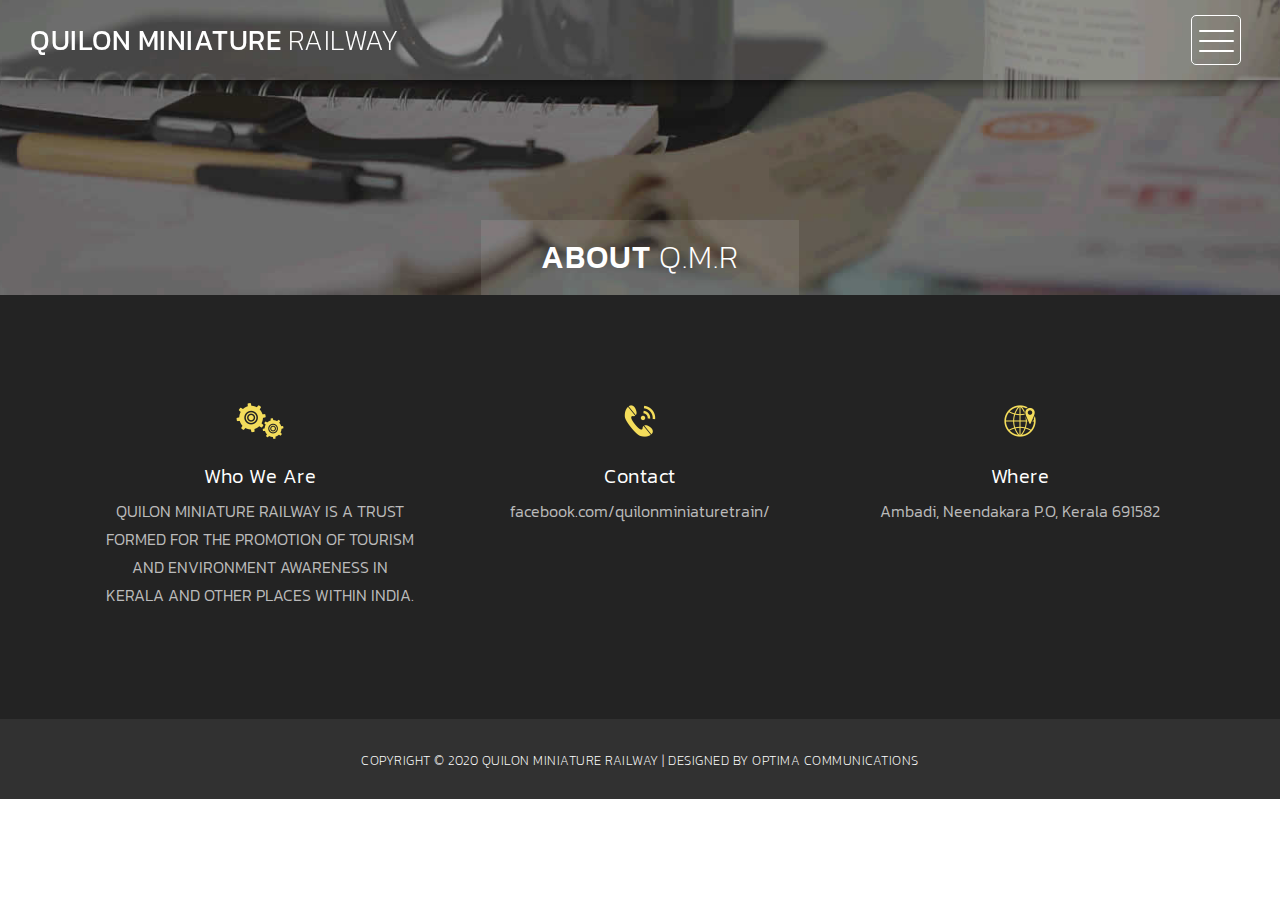
==== about.html @ 508ba332 "added an about page" ====
<!DOCTYPE html>
<html>
    <head>
        <meta charset="utf-8">
        <meta http-equiv="X-UA-Compatible" content="IE=edge,chrome=1">
        <title>About Quilon Miniature Railway</title>

        <meta name="description" content="">
        <meta name="viewport" content="width=device-width, initial-scale=1">
        <link rel="apple-touch-icon" href="apple-touch-icon.jpg">

        <link rel="stylesheet" href="css/bootstrap.min.css">
        <link rel="stylesheet" href="css/bootstrap-theme.min.css">
        <link rel="stylesheet" href="css/fontAwesome.css">
        <link rel="stylesheet" href="css/light-box.css">
        <link rel="stylesheet" href="css/templatemo-style.css">

        <link href="https://fonts.googleapis.com/css?family=Kanit:100,200,300,400,500,600,700,800,900" rel="stylesheet">

        <script src="js/vendor/modernizr-2.8.3-respond-1.4.2.min.js"></script>
    </head>

<body>

    <nav>
        <div class="logo">
            <a href="index.html">Quilon Miniature <em>Railway</em></a>
        </div>
      <div class="menu-icon">
        <span></span>
      </div>
    </nav>

    <div class="page-heading">
        <div class="container">
            <div class="heading-content">
                <h1>About <em>Q.M.R</em></h1>
            </div>
        </div>
    </div>


    <div class="services">
        <div class="container">
            <div class="col-md-4 col-sm-6">
                <div class="service-item">
                    <div class="icon">
                        <img src="img/service_1.png" alt="">
                    </div>
                    <div class="text">
                        <h4>Who We Are</h4>
                        <p>QUILON MINIATURE RAILWAY IS A TRUST FORMED FOR THE PROMOTION OF TOURISM AND ENVIRONMENT AWARENESS IN KERALA AND OTHER PLACES WITHIN INDIA.</p>
                    </div>
                </div>
            </div>
            <div class="col-md-4 col-sm-6">
                <div class="service-item">
                    <div class="icon">
                        <img src="img/service_2.png" alt="">
                    </div>
                    <div class="text">
                        <h4>Contact</h4>
                        <p>facebook.com/quilonminiaturetrain/</p>
                    </div>
                </div>
            </div>
            <div class="col-md-4 col-sm-6">
                <div class="service-item">
                    <div class="icon">
                        <img src="img/service_3.png" alt="">
                    </div>
                    <div class="text">
                        <h4>Where</h4>
                        <p>Ambadi, Neendakara P.O, Kerala 691582</p>
                    </div>
                </div>
            </div>
        </div>
    </div>


    

    <footer>
        <div class="container-fluid">
            <div class="col-md-12">
                <p>Copyright &copy; 2020 Quilon Miniature Railway 
    
    | Designed by Optima Communications</p>
            </div>
        </div>
    </footer>


      <!-- Modal button -->
    <div class="popup-icon">
      <button id="modBtn" class="modal-btn"><img src="img/contact-icon.png" alt=""></button>
    </div>  

    <!-- Modal -->
    <div id="modal" class="modal">
      <!-- Modal Content -->
      <div class="modal-content">
        <!-- Modal Header -->
        <div class="modal-header">
          <h3 class="header-title">Say hello to <em>Highway</em></h3>
          <div class="close-btn"><img src="img/close_contact.png" alt=""></div>    
        </div>
        <!-- Modal Body -->
        <div class="modal-body">
          <div class="col-md-6 col-md-offset-3">
            <form id="contact" action="" method="post">
                <div class="row">
                    <div class="col-md-12">
                      <fieldset>
                        <input name="name" type="text" class="form-control" id="name" placeholder="Your name..." required>
                      </fieldset>
                    </div>
                    <div class="col-md-12">
                      <fieldset>
                        <input name="email" type="email" class="form-control" id="email" placeholder="Your email..." required>
                      </fieldset>
                    </div>
                    <div class="col-md-12">
                      <fieldset>
                        <textarea name="message" rows="6" class="form-control" id="message" placeholder="Your message..." required></textarea>
                      </fieldset>
                    </div>
                    <div class="col-md-12">
                      <fieldset>
                        <button type="submit" id="form-submit" class="btn">Send Message Now</button>
                      </fieldset>
                    </div>
                </div>
            </form>
          </div>
        </div>
      </div>
    </div>

    

    <section class="overlay-menu">
      <div class="container">
        <div class="row">
          <div class="main-menu">
              <ul>
                  <li>
                      <a href="index.html">Home</a>
                  </li>
                  <li>
                      <a href="about.html">About Us</a>
                  </li>
                  
          </div>
        </div>
      </div>
    </section>

    <script src="https://ajax.googleapis.com/ajax/libs/jquery/1.11.2/jquery.min.js"></script>
    <script>window.jQuery || document.write('<script src="js/vendor/jquery-1.11.2.min.js"><\/script>')</script>

    <script src="js/vendor/bootstrap.min.js"></script>
    
    <script src="js/plugins.js"></script>
    <script src="js/main.js"></script>

</body>
</html>
---- css/light-box.css ----
/* LIGHT BOX */

body:after {
  content: url(../img/close.png) url(../img/loading.gif) url(../img/prev.png) url(../img/next.png);
  display: none;
}

body.lb-disable-scrolling {
  overflow: hidden;
}

.lightboxOverlay {
  max-height: 100%;
  overflow-y: scroll;
  position: absolute;
  top: 0;
  left: 0;
  z-index: 99999;
  background-color: black;
  filter: progid:DXImageTransform.Microsoft.Alpha(Opacity=80);
  opacity: 0.8;
  display: none;
}

.lightbox {
  position: absolute;
  margin-top: 0%;
  left: 0;
  width: 100%;
  z-index: 100000;
  text-align: center;
  line-height: 0;
  font-weight: normal;
}

.lightbox .lb-image {
  display: block;
  height: auto;
  max-width: inherit;
  max-height: none;
  border-radius: 5px;

  /* Image border */
  border: 10px solid white;
}

.lightbox a img {
  border: none;
}

.lb-outerContainer {
  position: relative;
  *zoom: 1;
  width: 250px;
  height: 250px;
  margin: 0 auto;
  border-radius: 4px;

  /* Background color behind image.
     This is visible during transitions. */
  background-color: white;
}

.lb-outerContainer:after {
  content: "";
  display: table;
  clear: both;
}

.lb-loader {
  position: absolute;
  top: 43%;
  left: 0;
  height: 25%;
  width: 100%;
  text-align: center;
  line-height: 0;
}

.lb-cancel {
  display: block;
  width: 32px;
  height: 32px;
  margin: 0 auto;
  background: url(../img/loading.gif) no-repeat;
}

.lb-nav {
  position: absolute;
  top: 0;
  left: 0;
  height: 100%;
  width: 100%;
  z-index: 10;
}

.lb-container > .nav {
  left: 0;
}

.lb-nav a {
  outline: none;
  background-image: url('[data-uri]');
}

.lb-prev, .lb-next {
  height: 100%;
  cursor: pointer;
  display: block;
}

.lb-nav a.lb-prev {
  width: 34%;
  left: 0;
  float: left;
  background: url(../img/prev.png) left 48% no-repeat;
  filter: progid:DXImageTransform.Microsoft.Alpha(Opacity=0);
  opacity: 0;
  -webkit-transition: opacity 0.6s;
  -moz-transition: opacity 0.6s;
  -o-transition: opacity 0.6s;
  transition: opacity 0.6s;
}

.lb-nav a.lb-prev:hover {
  filter: progid:DXImageTransform.Microsoft.Alpha(Opacity=100);
  opacity: 1;
}

.lb-nav a.lb-next {
  width: 64%;
  right: 0;
  float: right;
  background: url(../img/next.png) right 48% no-repeat;
  filter: progid:DXImageTransform.Microsoft.Alpha(Opacity=0);
  opacity: 0;
  -webkit-transition: opacity 0.6s;
  -moz-transition: opacity 0.6s;
  -o-transition: opacity 0.6s;
  transition: opacity 0.6s;
}

.lb-nav a.lb-next:hover {
  filter: progid:DXImageTransform.Microsoft.Alpha(Opacity=100);
  opacity: 1;
}

.lb-dataContainer {
  margin: 0 auto;
  padding-top: 5px;
  *zoom: 1;
  width: 100%;
  -moz-border-radius-bottomleft: 4px;
  -webkit-border-bottom-left-radius: 4px;
  border-bottom-left-radius: 4px;
  -moz-border-radius-bottomright: 4px;
  -webkit-border-bottom-right-radius: 4px;
  border-bottom-right-radius: 4px;
}

.lb-dataContainer:after {
  content: "";
  display: table;
  clear: both;
}

.lb-data {
  padding: 0 4px;
  color: #ccc;
}

.lb-data .lb-details {
  width: 85%;
  float: left;
  text-align: left;
  line-height: 1.1em;
}

.lb-data .lb-caption {
  font-size: 13px;
  font-weight: bold;
  line-height: 1em;
}

.lb-data .lb-caption a {
  color: #4ae;
}

.lb-data .lb-number {
  margin-top: 15px;
  display: block;
  clear: left;
  padding-bottom: 1em;
  font-size: 13px;
  color: #999999;
}

.lb-data .lb-close {
  display: block;
  float: right;
  width: 30px;
  height: 30px;
  background: url(../img/close.png) top right no-repeat;
  text-align: right;
  outline: none;
  filter: progid:DXImageTransform.Microsoft.Alpha(Opacity=70);
  opacity: 0.7;
  -webkit-transition: opacity 0.2s;
  -moz-transition: opacity 0.2s;
  -o-transition: opacity 0.2s;
  transition: opacity 0.2s;
}

.lb-data .lb-close:hover {
  cursor: pointer;
  filter: progid:DXImageTransform.Microsoft.Alpha(Opacity=100);
  opacity: 1;
}
---- css/templatemo-style.css ----
/*

Highway Template

https://templatemo.com/tm-520-highway

*/

body {
  font-family: 'Kanit', sans-serif;
}

body::-webkit-scrollbar {
  width: 8px;
  height: 8px;
  background-color: rgba(0, 0, 0, 0.9);
}
/* Add a thumb */
body::-webkit-scrollbar-thumb {
    background: rgba(250, 250, 250, 0.5);
}

body, html {
  height: 100%;
  min-height: 100%;
  overflow-x: hidden;
}


.page-heading {
  background-image: url(../img/heading_bg.jpg);
  background-repeat: no-repeat;
  background-size: cover;
  background-position: center center;
  width: 100%;
  text-align: center;
}

.page-heading .heading-content h1 {
  font-size: 32px;
  text-transform: uppercase;
  color: #fff;
  letter-spacing: 1px;
  background-color: rgba(250,250,250,0.1);
  display: inline-block;
  margin-bottom: 0;
  margin-top: 220px;
  padding: 20px 60px;
}

.page-heading .heading-content em {
  font-style: normal;
  font-weight: 200;
}



/* Nav Bar */

nav .logo {
  float: left;
  margin-left: 30px;
}

nav .logo a {
  font-size: 28px;
  line-height: 80px;
  text-transform: uppercase;
  color: #fff;
  text-decoration: none;
  letter-spacing: 0.5px;
}

nav .logo em {
  font-style: normal;
  font-weight: 200;
}

nav {
  background: rgba(250,250,250,0.2);
  height: 80px;
  position: fixed;
  width: 100%;
  left: 0;
  top: 0;
  z-index: 300;
  box-shadow: 0px 2px 10px 0px rgba(0,0,0,0.5);
}

.menu-icon {
  background: transparent;
  border: 1px solid #fff;
  width: 50px;
  height: 50px;
  margin: 15px 39px 0 auto;
  position: relative;
  cursor: pointer;
  transition: background 0.5s;
  border-radius: 5px;
}

.menu-icon span,
.menu-icon span:before,
.menu-icon span:after {
  cursor: pointer;
  border-radius: 1px;
  height: 2px;
  width: 35px;
  background: white;
  position: absolute;
  left: 15%;
  top: 50%;
  display: block;
  content: '';
  transition: all 0.5s ease-in-out;
}

.menu-icon span:before {
  left: 0;
  top: -10px;
}

.menu-icon span:after {
  left: 0;
  top: 10px;
}

.menu-icon.active {
  background: rgba(250,250,250,0.2);
}

.menu-icon.active span {
  background-color: transparent;
}

.menu-icon.active span:before,
.menu-icon.active span:after {
  top: 0;
}

.menu-icon.active span:before {
  transform: rotate(135deg);
}

.menu-icon.active span:after {
  transform: rotate(-135deg);
}
/* Menu */

.overlay-menu {
  background: rgba(0, 0, 0, 0.95);
  color: #ffffff;
  position: fixed;
  z-index: 100;
  left: 0;
  top: 0;
  height: 100%;
  overflow-y: auto;
  -webkit-overflow-scrolling: touch;
  width: 100%;
  padding: 50px 0;
  opacity: 0;
  text-align: center;
  transform: translateY(-100%);
  transition: all 0.5s;
}

.overlay-menu.open {
  opacity: 1;
  transform: translateY(0%);
}

.overlay-menu .main-menu {
  transform: translateY(50%);
  opacity: 0;
  transition: all 0.3s;
  transition-delay: 0s;
}

.overlay-menu.open .main-menu {
  transition: all 0.7s;
  transition-delay: 0.7s;
  opacity: 1;
  transform: translateY(0%);
}

.overlay-menu .main-menu:nth-child(2) {
  transition-delay: 0s;
}

.overlay-menu.open .main-menu:nth-child(2) {
  transition-delay: 1.25s;
}

.overlay-menu {
  overflow: scroll;
}

.overlay-menu::-webkit-scrollbar {
  display: none;
}

.overlay-menu ul {
  list-style: none;
  margin-top: 80px;
  padding: 0px;
}
.overlay-menu ul li {
  padding: 15px 0px;
}

.overlay-menu ul li a {
  font-size: 24px;
  font-weight: 300;
  color: #fff;
  text-decoration: none;
  transition: all 0.5s;
}

.overlay-menu ul li a:hover {
  color: rgba(250,250,250,0.5);
}


.overlay-menu p {
  margin-top: 60px;
  font-size: 13px;
  text-transform: uppercase;
  color: #fff;
  font-weight: 200;
  letter-spacing: 0.5px;
  text-align: center;
}



#video-container  {
  position: relative;
  width: 100%;
  height: 100%;
  overflow: hidden;
  z-index: 1;
}

#video-container video,
.video-overlay {
  position: absolute;
  left: 50%;
  top: 50%;
  transform: translate(-50%, -50%);
  min-width: 100%;
  min-height: 100%;
}

#video-container .video-overlay {
  z-index: 9999;
  background: rgba(0,0,0,0.5);
  width: 100%;
}

#video-container .video-content {
  z-index: 99999;
  position: absolute;
  height: 100%;
  width: 100%;
}

#video-container .video-content .inner {
  height: 100%;
  width: 100%;
  display: flex;
  justify-content: center;
  align-items: center;
  flex-flow: column wrap;
}

#video-container .video-content .inner h1 {
  font-size: 64px;
  text-transform: uppercase;
  color: #fff;
  letter-spacing: 2px;
  font-weight: 500;
  text-align: center;
}

#video-container .video-content .inner em {
  font-style: normal;
  font-weight: 200;
}


#video-container .video-content .inner p {
  color: #fff;
  font-size: 22px;
  font-weight: 200;
  letter-spacing: 1.5px;
  text-align: center;
  padding: 0px 30px;
}

#video-container .video-content .inner a {
  color: #fff;
  text-decoration: underline;
}

#video-container .video-content .inner .scroll-icon {
  margin-top: 45px;
}

.full-screen-portfolio .container-fluid,
.full-screen-portfolio .col-md-4, .col-md-8 {
  padding-left: 0px;
  padding-right: 0px;
}


.portfolio-item img {
  width: 100%;
  overflow: hidden;
}

.portfolio-item .thumb {
  position: relative;
}


.portfolio-item .hover-effect .hover-content {
    position: absolute;
    text-align: left;
    width: 100%;
    bottom: 0;
    left: 0;
}


.full-screen-portfolio .portfolio-item h1 {
  position: relative;
  font-size: 22px;
  text-transform: uppercase;
  color: #fff;
  display: inline-block;
  padding-left: 20px;
  line-height: 15px;
  transform: translateY(25px);
  transition: .5s ease-in-out;
  letter-spacing: 0.5px;
 }

 .full-screen-portfolio .portfolio-item em {
  font-style: normal;
  font-weight: 200;
 }

.full-screen-portfolio .portfolio-item:hover h1 {
  transform: translateY(0);
 }

.full-screen-portfolio .portfolio-item p {
  padding-left: 20px;
  font-weight: 300!important;
  letter-spacing: 0.5px;
  font-size: 14px;
  color: #fff;
  opacity: 0;
  transform: translateY(10px);
  transition: .5s ease-in-out;
  text-transform: uppercase;
 }

 .full-screen-portfolio .portfolio-item {
 text-align: center;
 line-height: 150%;
 text-transform: lowercase;
 cursor: pointer;
}

.full-screen-portfolio .portfolio-item:hover p {
  opacity: 1;
  transform: translateY(0);
 }




.popup-icon {
  position: fixed;
  bottom: 30px;
  right: 30px;
  z-index: 300;
  display: inline-block;
  width: 60px;
  height: 60px;
}

.popup-icon button {
  background-color: transparent;
  outline: none;
  border: none;
}

.modal-btn img {
  width: 60px;
  height: 60px;
}

/* Modal */
.modal {
  background-color: rgba(0,0,0,.95);
  display: none;
  overflow: auto;
  position: fixed;
  z-index: 1000;
  top: 0;
  left: 0;
  width: 100%;
  height: 100%;
  transform: all 0.6s;
  overflow: scroll;
}

.modal::-webkit-scrollbar {
  display: none;
}

/* Modal Content */
.modal-content {
  text-align: center;
  position: relative;
  top: 0;
  width: 100%;
  margin: 0 auto;
  background-color: transparent;
}
.modal-animated-in {
  animation: totop-in .6s ease;
}
.modal-animated-out {
  animation: totop-out .6s ease forwards;
}
.modal-header {
  border-bottom: none;
}
.modal-header h3 {
  color: #fff;
  font-weight: 400;
  letter-spacing: 1px;
  font-size: 64px;
  margin-top: 5%;
  border-bottom: none;
  margin-bottom: 20px;
}

.modal-header em {
  font-style: normal;
  font-weight: 200;
}

.modal-content .close-btn {
  position: absolute;
  z-index: 99999999;
  color: #fff;
  right: 38px;
  top: 15px;
  width: 50px;
  height: 50px;
  text-align: center;
  cursor: pointer;
}

.modal-body {
  text-align: center;
  margin: 0 auto;
}

.modal-body input {
  border-radius: 5px;
  padding-left: 15px;
  font-size: 14px;
  font-weight: 200;
  color: #fff;
  background-color: rgba(250, 250, 250, 0.15);
  outline: none;
  border: none;
  box-shadow: none;
  line-height: 40px;
  height: 40px;
  width: 60%;
  margin-left: auto;
  margin-right: auto;
  margin-bottom: 25px;
}

.modal-body textarea {
  border-radius: 5px;
  padding-left: 15px;
  padding-top: 10px;
  font-size: 14px;
  font-weight: 200;
  color: #fff;
  background-color: rgba(250, 250, 250, 0.15);
  outline: none;
  border: none;
  box-shadow: none;
  height: 165px;
  max-height: 220px;
  width: 60%;
  margin-left: auto;
  margin-right: auto;
  max-width: 100%;
  margin-bottom: 25px;
}

.modal-body button {
  border-radius: 0px;
  font-size: 13px;
  text-transform: uppercase;
  font-weight: 600;
  background-color: transparent;
  color: #fff;
  letter-spacing: 2px;
  border-bottom: 3px solid #fff;
  display: inline-block;
  padding: 0px 0px 3px 0px;
  transition: all 0.5s;
  border-top: none;
  border-right: none;
  border-left: none;
}

.modal-body button:hover {
  color: rgba(250,250,250,0.5);
  border-color: rgba(250,250,250,0.5);
  outline: none;
}

/* Keyframes */
@keyframes totop-in {
  0% {
    top: 600px;
    opacity: 0;
  }
  100% {
    top: 0%;
    opacity: 1;
  }  
}

@keyframes totop-out {
  0% {
    top: 0px;
    opacity: 1;
  }
  100% {
    top: -100%;
    opacity: 0;
  }  
}



footer {
  width: 100%;
  height: 80px;
  background-color: #313131;
}

footer p {
  text-align: center;
  color: #fff;
  font-weight: 200;
  font-size: 13px;
  text-transform: uppercase;
  padding-top: 33px;
  letter-spacing: 0.5px;
}

footer a {
  color: #aaa;
  text-decoration: none;
}

footer a:hover {
  text-decoration: none;
  color: #aaa;
}



.masonry-portfolio .container-fluid {
  padding-right: 0px;
  padding-left: 0px;
}

.masonry .col-md-4, .masonry .col-md-8 {
  padding-right: 0px;
  padding-left: 0px;
}

.masonry {
  width: 100%;
  background-color: transparent;
  position: relative;
}

.masonry .item {
  display: inline-block;
  float: left;
}

.masonry .first-item {
  margin-bottom: -0.5px;
}

.masonry .last-item {
  float: left;
}

.masonry .item img {
  width: 100%;
  overflow-y: hidden;
}

.masonry .item .thumb {
  position: relative;
}

.masonry .item .hover-effect .hover-content {
    position: absolute;
    text-align: left;
    width: 100%;
    bottom: 5px;
    left: 0;
}


.masonry .item h1 {
  position: relative;
  font-size: 22px;
  text-transform: uppercase;
  color: #fff;
  display: inline-block;
  padding-left: 20px;
  line-height: 15px;
  transform: translateY(25px);
  transition: .5s ease-in-out;
  letter-spacing: 0.5px;
 }

.masonry .item em {
  font-style: normal;
  font-weight: 200;
 }

.masonry .item:hover h1 {
  transform: translateY(0);
 }

.masonry .item p {
  padding-left: 20px;
  font-weight: 300!important;
  letter-spacing: 0.5px;
  font-size: 14px;
  color: #fff;
  opacity: 0;
  transform: translateY(10px);
  transition: .5s ease-in-out;
  text-transform: uppercase;
 }

.masonry .item {
 text-align: center;
 line-height: 150%;
 text-transform: lowercase;
 cursor: pointer;
}

.masonry .item:hover p {
  opacity: 1;
  transform: translateY(0);
 }




.grid-portfolio {
  padding: 65px 0px;
  background-color: #232323;
}

.grid-portfolio .portfolio-item {
  margin: 15px 0px;
}

.portfolio-item .hover-effect .hover-content {
    position: absolute;
    text-align: left;
    width: 100%;
    bottom: 5px;
    left: 0;
}


.grid-portfolio .portfolio-item h1 {
  position: relative;
  font-size: 22px;
  text-transform: uppercase;
  color: #fff;
  display: inline-block;
  padding-left: 20px;
  line-height: 15px;
  transform: translateY(25px);
  transition: .5s ease-in-out;
  letter-spacing: 0.5px;
 }

 .grid-portfolio .portfolio-item em {
  font-style: normal;
  font-weight: 200;
 }

.grid-portfolio .portfolio-item:hover h1 {
  transform: translateY(0);
 }

.grid-portfolio .portfolio-item p {
  padding-left: 20px;
  font-weight: 300!important;
  letter-spacing: 0.5px;
  font-size: 14px;
  color: #fff;
  opacity: 0;
  transform: translateY(10px);
  transition: .5s ease-in-out;
  text-transform: uppercase;
 }

.grid-portfolio .portfolio-item:hover p {
  opacity: 1;
  transform: translateY(0);
 }

 .grid-portfolio .load-more-button {
  margin-top: 15px;
 }

 .grid-portfolio .load-more-button a {
  width: 100%;
  height: 80px;
  display: inline-block;
  text-align: center;
  line-height: 80px;
  font-size: 15px;
  text-transform: uppercase;
  text-decoration: none;
  letter-spacing: 1px;
  color: #fff;
  background-color: #313131;
  transition: all 0.5s;
 }

 .grid-portfolio .load-more-button a:hover {
  color: rgba(250,250,250,0.5);
 }




 .services {
  background-color: #232323;
  padding: 65px 0px;
 }

 .services .service-item {
  margin: 15px 0px;
  padding: 20px;
  text-align: center;
  transition: all 0.5s;
 }

  .services .service-item:hover {
    background-color: #313131;
  }

 .services .service-item .icon {
  width: 50px;
  height: 50px;
  text-align: center;
  display: inline-block;
  line-height: 50px;
 }

.services .service-item .icon img {
  max-width: 100%;
}

.services .service-item h4 {
  margin-top: 20px;
  color: #fff;
  font-size: 20px;
  text-transform: capitalize;
  letter-spacing: 0.5px;
  font-weight: 300;
}

.services .service-item p {
  color: #bbb;
  font-size: 16px;
  font-weight: 300;
  line-height: 28px;
}



.more-about-us {
  background-image: url(../img/about_us.jpg);
  background-repeat: no-repeat;
  background-attachment: fixed;
  background-size: cover;
  background-position: center center;
  width: 100%;
  text-align: center;
}

.more-about-us .content {
  background-color: rgba(0,0,0,0.8);
  text-align: left;
  padding: 150px 60px;
  color: #fff;
}

.more-about-us .content h2 {
  margin-top: 0px;
  font-size: 34px;
  font-weight: 300;
  letter-spacing: 0.5px;
  margin-bottom: 5px;
}

.more-about-us .content span {
  font-size: 16px;
  font-weight: 200;
  display: inline-block;
  margin-bottom: 30px;
  letter-spacing: 0.5px;
}

.more-about-us .content p {
  color: #fff;
  font-size: 16px;
  font-weight: 300;
  line-height: 28px;
}

.more-about-us .content .simple-btn {
  margin-top: 30px;
}

.more-about-us .content .simple-btn a {
  font-size: 13px;
  text-transform: uppercase;
  font-weight: 600;
  background-color: transparent;
  color: #fff;
  letter-spacing: 2px;
  border-bottom: 3px solid #fff;
  padding-bottom: 3px;
  text-decoration: none;
  transition: all 0.5s;
}

.more-about-us .content .simple-btn a:hover {
  opacity: 0.5;
}



.pricing-tables {
  padding: 65px 0px;
  background-color: #232323;
}

.pricing-tables .table-item {
  padding: 60px 0px;
  margin: 15px 0px;
  text-align: center;
  background-color: #313131;
}

.pricing-tables .table-item h4 {
  margin-top: 0px;
  font-size: 36px;
  font-weight: 200;
  color: #f4dd5b;
  letter-spacing: 0.5px;
}

.pricing-tables .table-item span {
  font-size: 17px;
  display: inline-block;
  color: #aaa;
  letter-spacing: 0.5px;
  text-transform: capitalize;
  border-bottom: 1px solid #414141;
  width: 100%;
  padding-bottom: 40px;
}

.pricing-tables .table-item ul {
  list-style: none;
  padding: 0;
  margin-top: 35px;
}

.pricing-tables .table-item ul li {
  font-size: 15px;
  font-weight: 300;
  color: #fff;
  letter-spacing: 0.5px;
  margin: 15px 0px;
}

.pricing-tables .table-item .simple-btn {
  margin-top: 40px;
  padding-bottom: 10px;
}

.pricing-tables .table-item .simple-btn a {
  font-size: 13px;
  text-transform: uppercase;
  font-weight: 600;
  background-color: transparent;
  color: #f4dd5b;
  letter-spacing: 2px;
  border-bottom: 3px solid #f4dd5b;
  padding-bottom: 3px;
  text-decoration: none;
  transition: all 0.5s;
}

.pricing-tables .table-item .simple-btn a:hover {
  opacity: 0.5;
}

.pricing-tables .premium-item {
  background-color: #f4dd5b;
}

.pricing-tables .premium-item h4, .pricing-tables .premium-item span, .pricing-tables .premium-item ul li, .pricing-tables .premium-item .simple-btn a {
  color: #232323;
  border-color: #232323;
}



.blog-entries {
  padding: 80px 0px;
  background-color: #232323;
}


.blog-entries .blog-posts {
  margin-right: 30px;
}


.blog-post {
  border-bottom: 1px solid #414141;
  padding-bottom: 65px;
  margin-bottom: 60px;
}

.blog-post img {
  width: 100%;
  overflow-y: hidden;
}

.blog-post .text-content {
  margin-top: 30px;
}

.blog-post .text-content span {
  font-size: 16px;
  font-weight: 200;
  color: #fff;
  letter-spacing: 0.5px;
}

.blog-post .text-content span a {
  color: #f4dd5b;
  text-decoration: none;
}

.blog-post .text-content h2 {
  margin-top: 5px;
  font-size: 36px;
  color: #fff;
  letter-spacing: 0.5px;
  text-transform: capitalize;
  font-weight: 300;
}

.blog-post .text-content p {
  color: #bbb;
  font-size: 16px;
  font-weight: 300;
  line-height: 28px;
  margin-top: 20px;
}

.blog-post .text-content .simple-btn {
  margin-top: 25px;
}

.blog-post .text-content .simple-btn a {
  font-size: 13px;
  text-transform: uppercase;
  font-weight: 600;
  background-color: transparent;
  color: #fff;
  letter-spacing: 2px;
  border-bottom: 3px solid #fff;
  padding-bottom: 3px;
  text-decoration: none;
  transition: all 0.5s;
}

.blog-post .text-content .simple-btn a:hover {
  opacity: 0.5;
}

.blog-entries .page-number {
  padding: 0;
  margin: 0;
  list-style: none;
}

.blog-entries .page-number li {
  display: inline-block;
  margin-right: 3px;
}

.blog-entries .page-number li:last-child {
  margin-right: 0px;
}

.blog-entries .page-number li.active a {
  color: #232323;
  background-color: #fff;
}

.blog-entries .page-number li.active a:hover {
  opacity: 1;
}

.blog-entries .page-number li a {
  font-size: 18px;
  color: #fff;
  text-decoration: none;
  width: 50px;
  height: 50px;
  display: inline-block;
  line-height: 50px;
  text-align: center;
  background-color: #414141;
  transition: all 0.5s;
}

.blog-entries .page-number li a:hover {
  opacity: 0.5;
}

.single-blog-post {
  margin-right: 30px;
}

.single-blog-post img {
  width: 100%;
  overflow-y: hidden;
}

.single-blog-post .text-content {
  margin-top: 20px;
}

.single-blog-post .text-content span {
  font-size: 16px;
  font-weight: 200;
  color: #fff;
  letter-spacing: 0.5px;
  border-bottom: 1px solid #414141;
  padding-bottom: 25px;
  display: inline-block;
  width: 100%;
  margin-bottom: 0px;
}

.single-blog-post .text-content span a {
  color: #f4dd5b;
  text-decoration: none;
}

.single-blog-post .text-content h2 {
  margin-top: 0px;
  font-size: 36px;
  color: #fff;
  letter-spacing: 0.5px;
  text-transform: capitalize;
  font-weight: 300;
}

.single-blog-post .text-content p {
  color: #bbb;
  font-size: 16px;
  font-weight: 300;
  line-height: 28px;
  margin-top: 20px;
  margin-bottom: 30px;
}

.single-blog-post .tags-share {
  border-top: 1px solid #414141;
  border-bottom: 1px solid #414141;
  padding: 8px 0px 10px 0px;
}

.single-blog-post .tags-share ul {
  padding: 0;
  margin: 0;
  list-style: none;
}

.single-blog-post .tags-share ul li:first-child {
  color: #fff;
  font-size: 16px;
  font-weight: 200;
  letter-spacing: 0.5px;
}

.single-blog-post .tags-share ul li {
  display: inline-block;
  color: #fff;
}

.single-blog-post .tags-share ul li a {
  font-size: 16px;
  font-weight: 200;
  letter-spacing: 0.5px;
  color: #f4dd5b;
  text-decoration: none;
  transition: all 0.5s;
}

.single-blog-post .tags-share ul li a:hover {
  opacity: 0.5;
}

.single-blog-post .tags-share .share {
  text-align: right;
}

.blog-entries .search input {
  background-color: rgba(250,250,250,0.1);
  width: 100%;
  height: 50px;
  line-height: 50px;
  padding-left: 15px;
  color: #fff;
  font-size: 15px;
  font-weight: 300;
  border-radius: 0px;
  outline: none;
  border: none;
}

.sidebar-heding h2 {
  font-size: 20px;
  text-transform: capitalize;
  color: #fff;
  margin-top: 40px;
  letter-spacing: 0.5px;
  padding-bottom: 10px;
  border-bottom: 1px solid #414141;
  margin-bottom: 20px;
}

.archives ul, .categories ul {
  margin-top: -5px;
  padding: 0;
  list-style: none;
}

.archives ul li, .categories ul li {
  margin-bottom: 12px; 
}

.archives ul li:last-child, .categories ul li:last-child {
  margin-bottom: 0px; 
}

.archives ul li a, .categories ul li a {
  font-size: 15px;
  font-weight: 200;
  color: #fff;
  text-decoration: none;
  letter-spacing: 0.5px;
  transition: all 0.5s;
}


.archives ul li a:hover, .categories ul li a:hover {
  opacity: 0.5;
}

.recent-posts ul {
  padding: 0;
  list-style: none;
}

.recent-posts ul li {
  margin-bottom: 15px;
}

.recent-posts ul a {
  text-decoration: none;
}

.recent-posts ul li img {
  display: inline-block;
  max-width: 100%;
  margin-right: 15px;
}

.recent-posts ul li .text {
  display: inline-block;
}

.recent-posts ul li h6 {
  margin-bottom: 5px;
  padding-top: 0px;
  margin-top: 0px;
  display: block;
  font-size: 16px;
  color: #fff;
  letter-spacing: 0.5px;
}

.recent-posts ul li span {
  display: inline-block;
  font-size: 14px;
  font-weight: 200;
  color: #f4dd5b;
}


.latest-gallery ul {
  padding: 0;
  margin: 0;
  list-style: none;
}

.latest-gallery ul li {
  display: inline-block;
  max-width: 59px;
  overflow-y: hidden;
  margin-bottom: 3px;
  margin-right: 1px;
}

.latest-gallery ul li:nth-child(4){
  margin-right: 0px;
}

.latest-gallery ul li:nth-child(8){
  margin-right: 0px;
}

.latest-gallery ul li img {
  width: 100%;
  transition: all 0.5s;
}

.latest-gallery ul li img:hover {
  cursor: pointer;
  opacity: 0.5;
}




@media (max-width: 530px) {

  .modal-header h3 {
    margin-top: 15%;
  }

  .modal-body input {
    width: 100%;
  }

  .modal-body textarea {
    width: 100%;
  }

  .modal-content {
    padding-bottom: 40px;
  }

  .grid-portfolio {
    padding: 0px 0px;
  }

  .grid-portfolio .portfolio-item {
    margin: 30px 0px;
  }

  .grid-portfolio .load-more-button {
    padding-bottom: 30px;
  }

  .more-about-us .content {
    padding: 60px 30px;
  }

}


@media (max-width: 992px) {

  .blog-entries .blog-posts {
    margin-right: 0px;
  }

  .single-blog-post {
    margin-right: 0px;
    margin-bottom: 80px;
  }

  .blog-entries .page-number {
    margin-bottom: 80px;
  }

  .single-blog-post .tags-share .tags {
    text-align: center;
  }

  .single-blog-post .tags-share .share {
    text-align: center;
  }

}
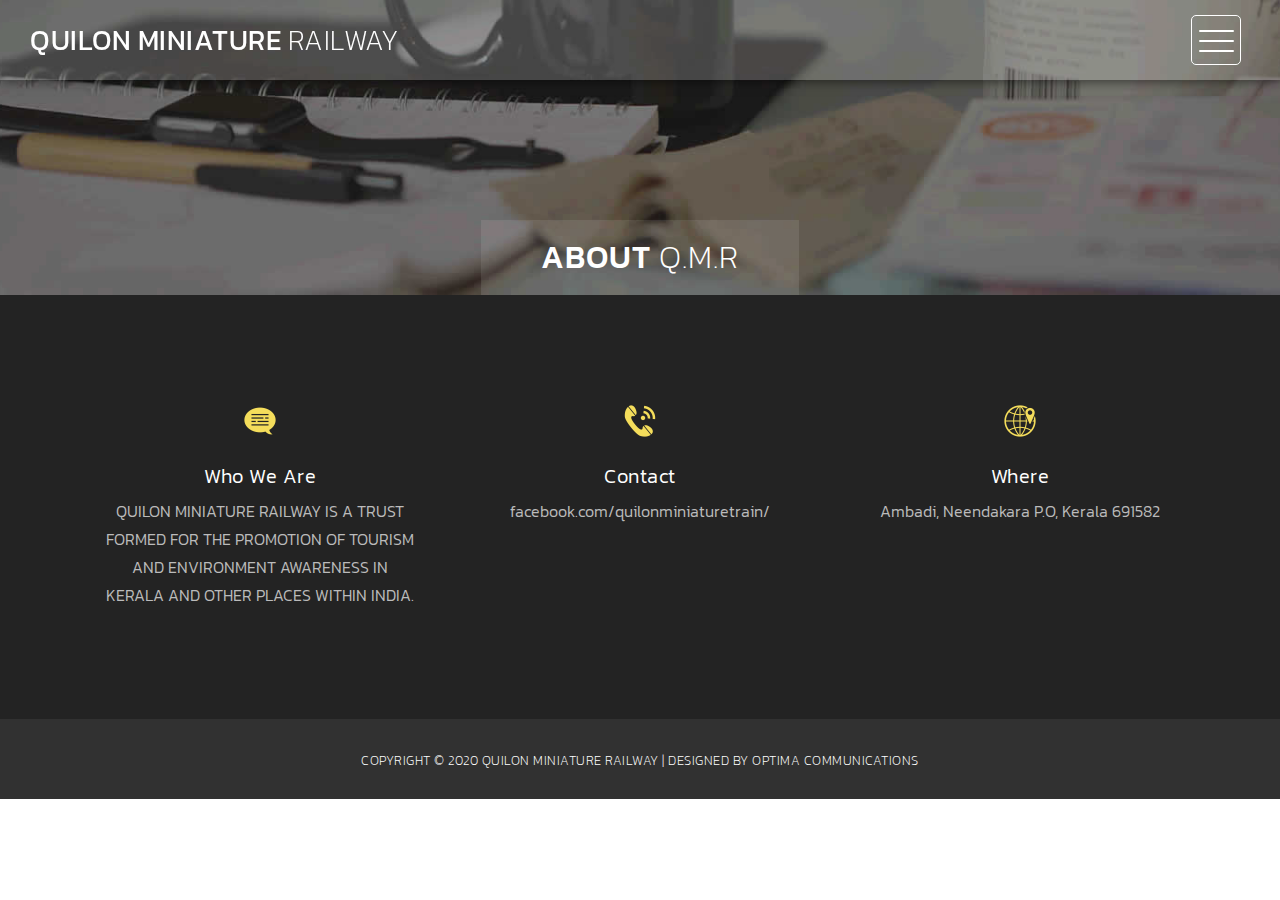
==== commit 81c99b87: "changed icon" ====
--- a/about.html
+++ b/about.html
@@ -45,7 +45,7 @@
             <div class="col-md-4 col-sm-6">
                 <div class="service-item">
                     <div class="icon">
-                        <img src="img/service_1.png" alt="">
+                        <img src="img/service_6.png" alt="">
                     </div>
                     <div class="text">
                         <h4>Who We Are</h4>
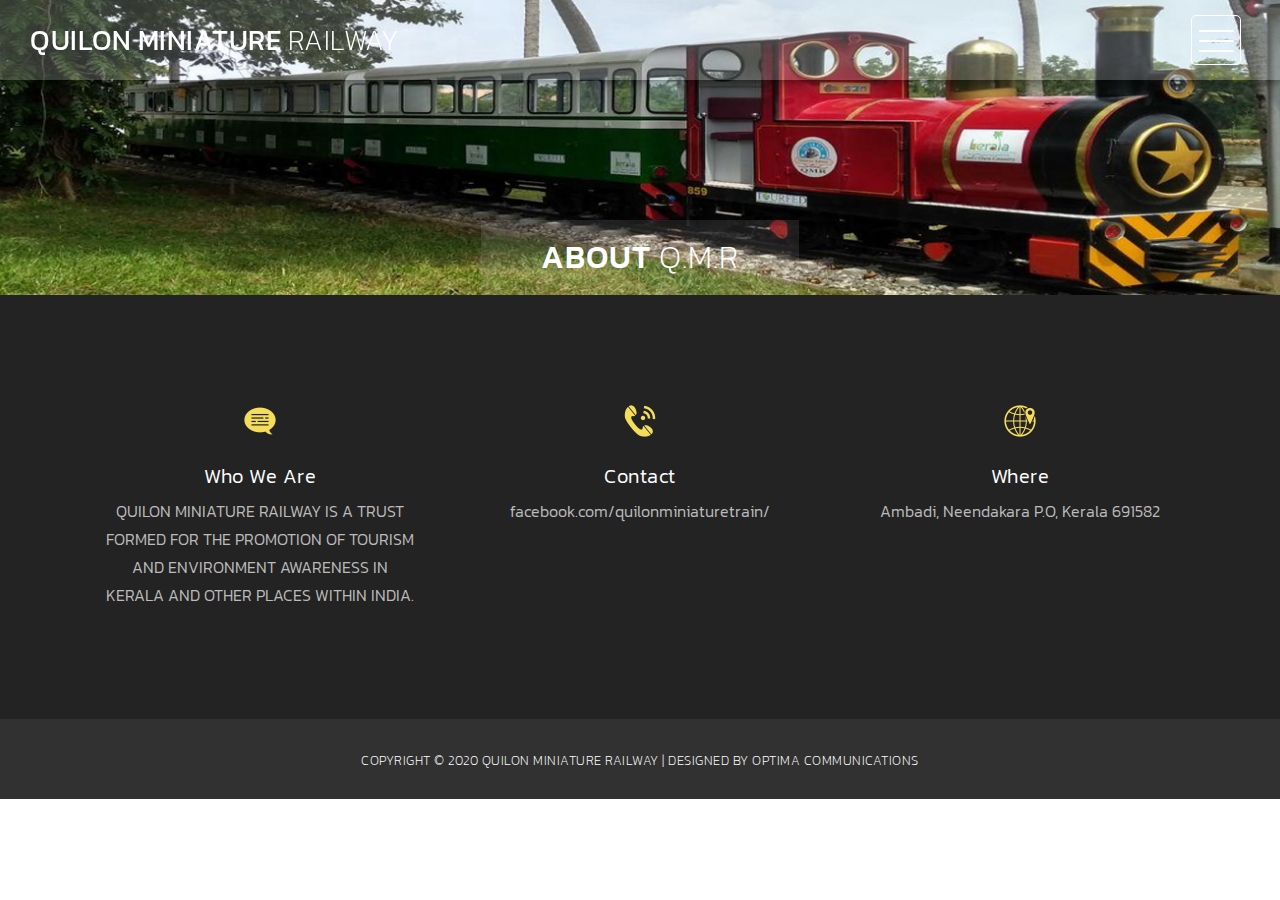
==== commit 5454a6e6: "deleted excess images added new home image in about page" ====
--- a/about.html
+++ b/about.html
@@ -103,7 +103,7 @@
       <div class="modal-content">
         <!-- Modal Header -->
         <div class="modal-header">
-          <h3 class="header-title">Say hello to <em>Highway</em></h3>
+          <h3 class="header-title">Say hello to <em>Q.M.R</em></h3>
           <div class="close-btn"><img src="img/close_contact.png" alt=""></div>    
         </div>
         <!-- Modal Body -->
